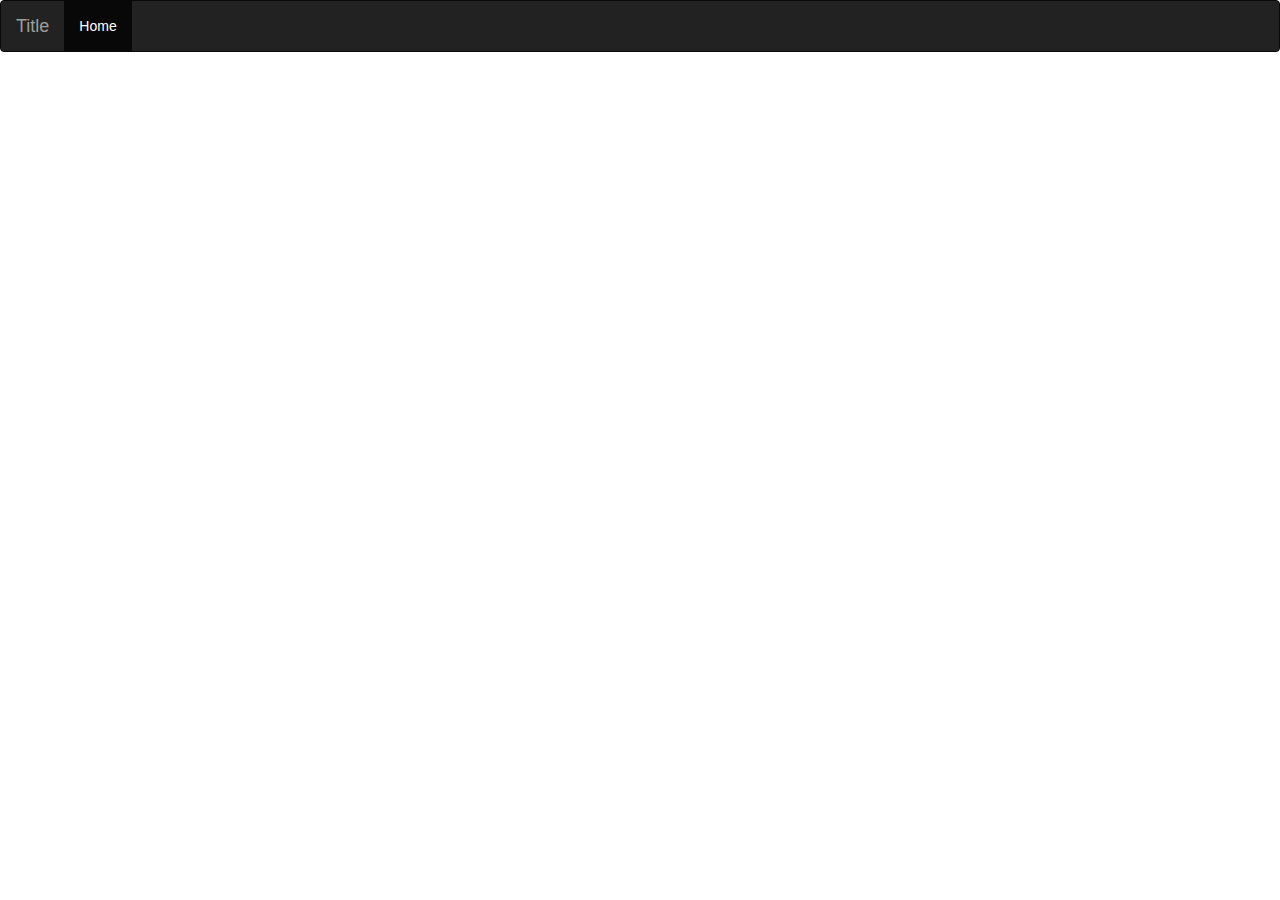
==== index_e.html @ ead7ac62 "employee alpha 0.1 // slaves_list add" ====
<!DOCTYPE html>
<html> 
	<head>
		<meta charset="UTF-8">
		<title>AJAX</title>
		<link rel="stylesheet" type="text/css" href="https://maxcdn.bootstrapcdn.com/bootstrap/3.3.7/css/bootstrap.min.css">
		<link rel="stylesheet" type="text/css" href="css/style.css">
	</head>	
	<body> 
	<nav class="navbar navbar-inverse">
  <div class="container-fluid">
   <a class="navbar-brand" href="#">Title</a>
   <ul class="nav navbar-nav">
    <li class="active">
     <a href="#">Home</a>
    </li>
   </ul>
  </div>
	</nav>

<div id="emp_wr">
	</div>
	<div id="slaves_list">
		
	</div>
	<!--<svg id="line">
    <line x1="0" y1="0" x2="200" y2="200" />
</svg>-->

<script src="https://code.jquery.com/jquery-3.2.1.min.js"></script>
 <script type="text/javascript" src="https://maxcdn.bootstrapcdn.com/bootstrap/3.3.7/js/bootstrap.min.js"></script>
 <script src="js/employee.js"></script>
	</body>
</html>
---- css/style.css ----
#emp_wr{
	width: 12%;
	margin-left:3%;
	display:block;
}
.row {
	display: block;
	height: 50px;
	border: solid 0.5px silver;
}
#slaves_list{
	position: relative;
width: 200px;
	display: block;
	left: 200px;
	bottom: 950px;
		}
		#line {
    position: absolute;
    top: 0;
    left: 0;
    width: 100%;
    height: 100%;
    stroke: #F00;
    stroke-width: 2px;
    z-index: -1;
}
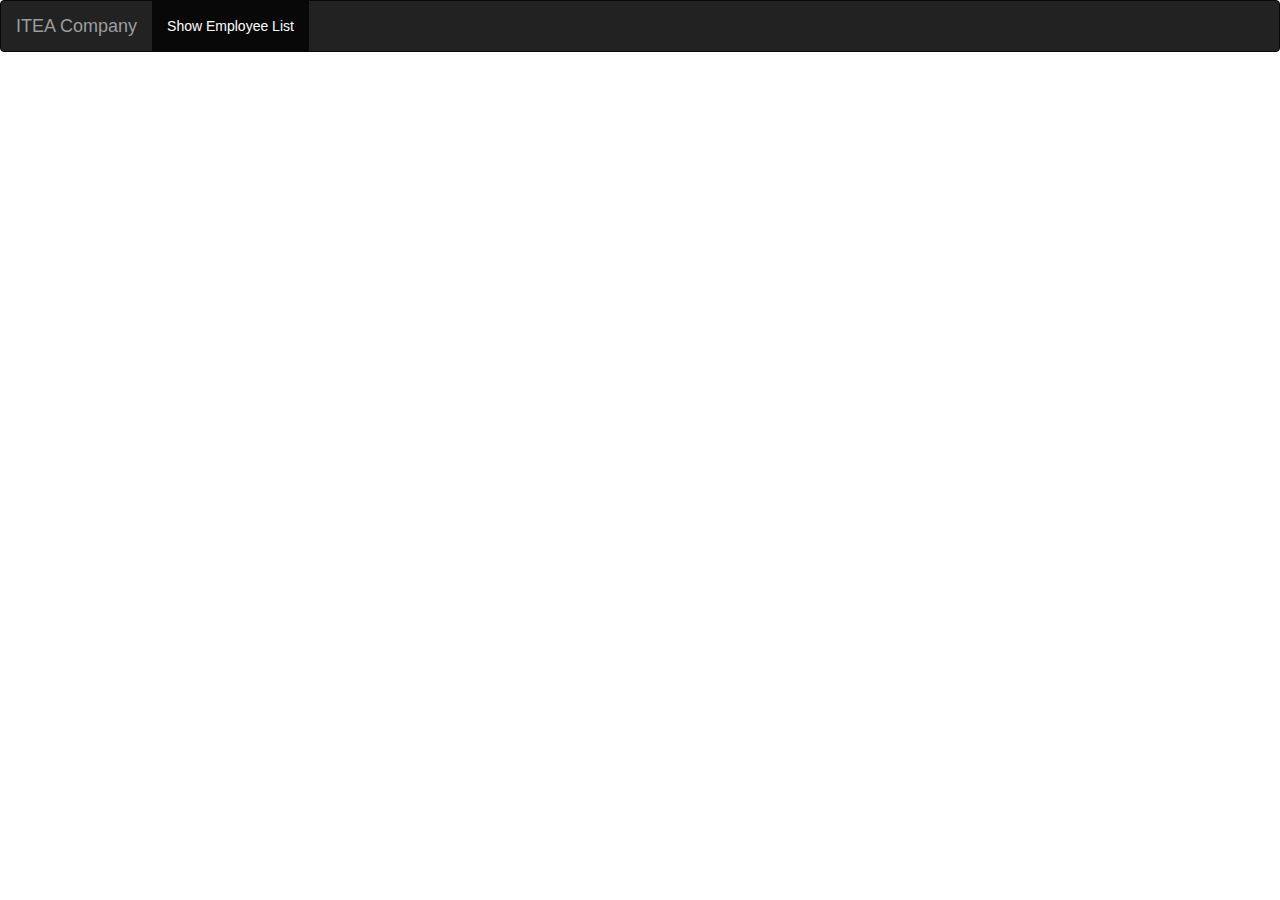
==== commit 5c9fdc67: "UI create 0.1" ====
--- a/index_e.html
+++ b/index_e.html
@@ -2,33 +2,33 @@
 <html> 
 	<head>
 		<meta charset="UTF-8">
-		<title>AJAX</title>
+		<title>Employee DataBase</title>
 		<link rel="stylesheet" type="text/css" href="https://maxcdn.bootstrapcdn.com/bootstrap/3.3.7/css/bootstrap.min.css">
 		<link rel="stylesheet" type="text/css" href="css/style.css">
 	</head>	
 	<body> 
 	<nav class="navbar navbar-inverse">
   <div class="container-fluid">
-   <a class="navbar-brand" href="#">Title</a>
+   <a class="navbar-brand" href="#">ITEA Company</a>
    <ul class="nav navbar-nav">
     <li class="active">
-     <a href="#">Home</a>
+     <a id="all" href="#">Show Employee List</a>
     </li>
    </ul>
   </div>
 	</nav>
 
 <div id="emp_wr">
+
 	</div>
 	<div id="slaves_list">
 		
 	</div>
-	<!--<svg id="line">
-    <line x1="0" y1="0" x2="200" y2="200" />
-</svg>-->
+
 
 <script src="https://code.jquery.com/jquery-3.2.1.min.js"></script>
  <script type="text/javascript" src="https://maxcdn.bootstrapcdn.com/bootstrap/3.3.7/js/bootstrap.min.js"></script>
  <script src="js/employee.js"></script>
+ <script src="js/db.js"></script>
 	</body>
 </html>--- a/css/style.css
+++ b/css/style.css
@@ -1,14 +1,48 @@
-#emp_wr{
+*{
+	margin: 0px;
+	padding: 0px;
+}
+
+.row {
+	display: block;
+	position: relative;
+	height: auto;
+	width: 300px;
+	padding: 10px;
+	margin: 10px;
+    float: left;
+	border: solid 0.5px silver;
+	background-color: rgba(148, 142, 136, 0.1);
+}
+.name{
+	width: auto;
+	font-size: 1.9em;
+}
+.avatar{
+ margin: 0 auto;
+ width: 128px;
+}
+
+.btn{
+-webkit-appearance: default-button;
+
+
+}
+.inform{
+    position: relative;
+	margin: 5px;
+	padding: 5px;
+	border: solid 0.5px silver;
+	height: auto;
+	overflow: scroll;
+	overflow-wrap: break-word;  
+}
+/* #emp_wr{
 	width: 12%;
 	margin-left:3%;
 	display:block;
-}
-.row {
-	display: block;
-	height: 50px;
-	border: solid 0.5px silver;
-}
-#slaves_list{
+} */
+/* #slaves_list{
 	position: relative;
 width: 200px;
 	display: block;
@@ -24,4 +58,4 @@
     stroke: #F00;
     stroke-width: 2px;
     z-index: -1;
-}+} */